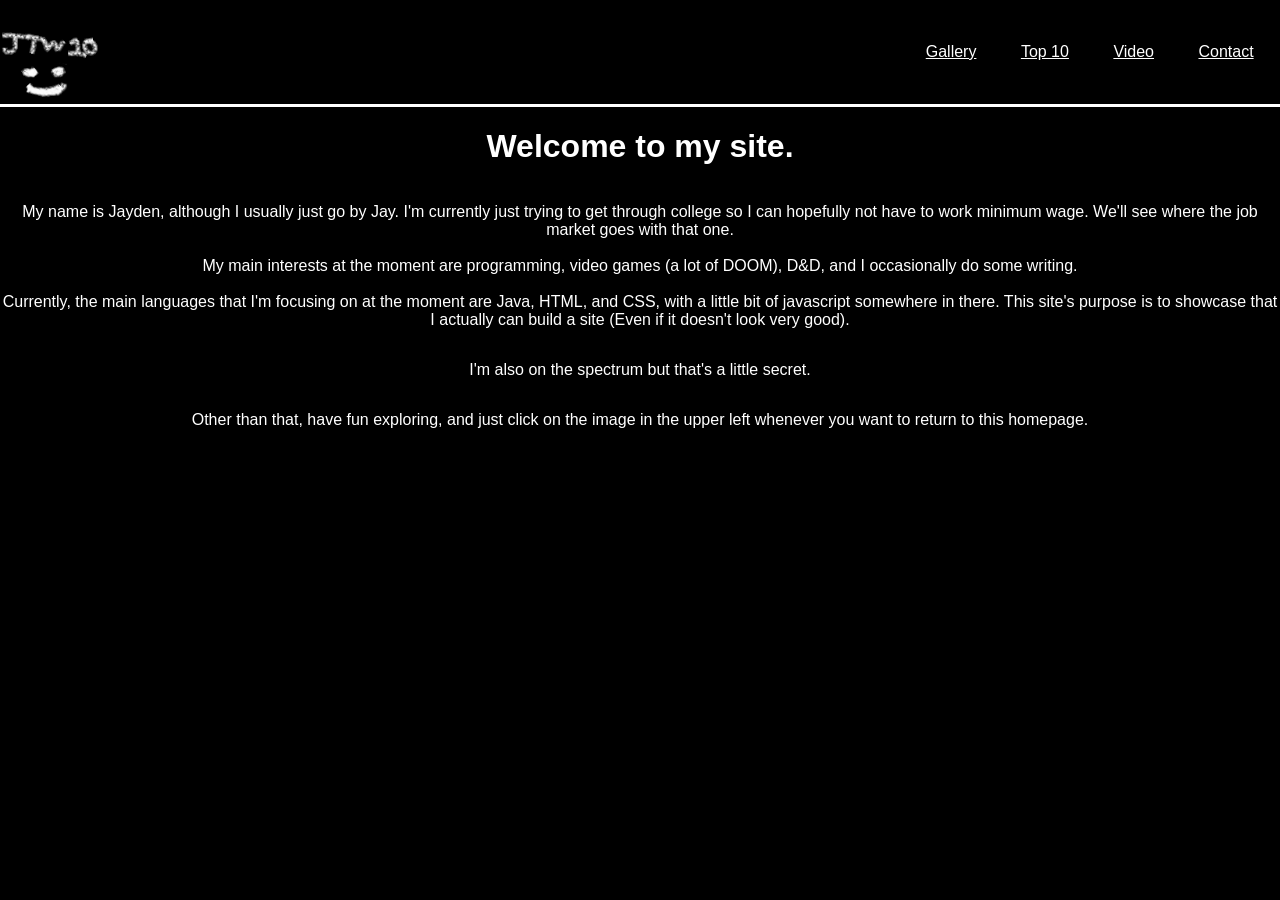
==== index.html @ 6a341c38 "first commit" ====
<!DOCTYPE html>
<html lang="en">
    <head>
        <meta charset="UTF-8">
        <meta name="viewport" content="width=device-width, initial-scale=1.0">
        <title>Jay's Home Page</title>
        <link rel="shortcut icon" href="images/favicon.ico">
        <link rel="stylesheet" href="styles/main.css">
    </head>

    <body>
        <nav class="topbar">
            <a href="index.html"><img class="jaylogo" src="images/jay.png" alt="A crude drawing of a smiley face and the name JTW10."></a>
            <div class="links">
                <a href="gallery.html">Gallery</a>
                <a href="top10.html">Top 10</a>
                <a href="videopage.html">Video</a>
                <a href="formpage.html">Contact</a>
            </div>
        </nav>
        <main>
            <h1>Welcome to my site.</h1>
            <p>
                My name is Jayden, although I usually just go by Jay. 
                I'm currently just trying to get through college so I can hopefully not have to work minimum wage. 
                We'll see where the job market goes with that one.
                <br><br>
                My main interests at the moment are programming, video games (a lot of DOOM), D&D, and I occasionally do some writing.
                <br><br>
                Currently, the main languages that I'm focusing on at the moment are Java, HTML, and CSS, with a little bit of javascript somewhere in there. This site's purpose is to showcase that I actually can build a site (Even if it doesn't look very good).
            </p>
            <p>I'm also on the spectrum but that's a little secret.</p>
            <p>Other than that, have fun exploring, and just click on the image in the upper left whenever you want to return to this homepage. </p>
        </main>
    </body>
</html>
---- styles/main.css ----
html, body {
    margin: 0;
    padding: 0px;
    font-family: Arial, Helvetica, sans-serif;
    background: black;
    color: white;
}

body {
    width: 100%;
}

.topbar {
    display: flex;
    flex-flow: row nowrap;
    justify-content: space-between;
    align-items: center;
    top: 0;
    z-index: 100;
    position: sticky;
    border-bottom: solid white;
    background: black;
    color: white;
}

.jaylogo {
    max-width: 100px;
    height: auto;
}

.links {
    margin-right: 0.4em;
}

.links a {
    color: white;
    padding: 20px;
}

.links a:hover {
    color: yellow;
}

main {
    display: flex;
    flex-flow: column nowrap;
    justify-content: center;
    align-items: center;
    text-align: center;
}

.imageGallery {
    display: flex;
    flex-flow: row wrap;
    justify-content: center;
    gap: 0.5rem;
}

.imageGallery img {
    height: auto;
    width: 500px;
    padding: 0.5rem;
}

th, td {
    padding: 0.25rem 2rem;
}

.explanation {
    height: auto;
    width: 800px;
}

.mediaForm {
    display: flex;
    flex-flow: column nowrap;
    width: 50%;
}

.mediaForm label {
    margin-bottom: 0.5rem;
}

.mediaForm input {
    margin-bottom: 1rem;
}

.button {
    max-width: 100px;
    margin: auto;
}
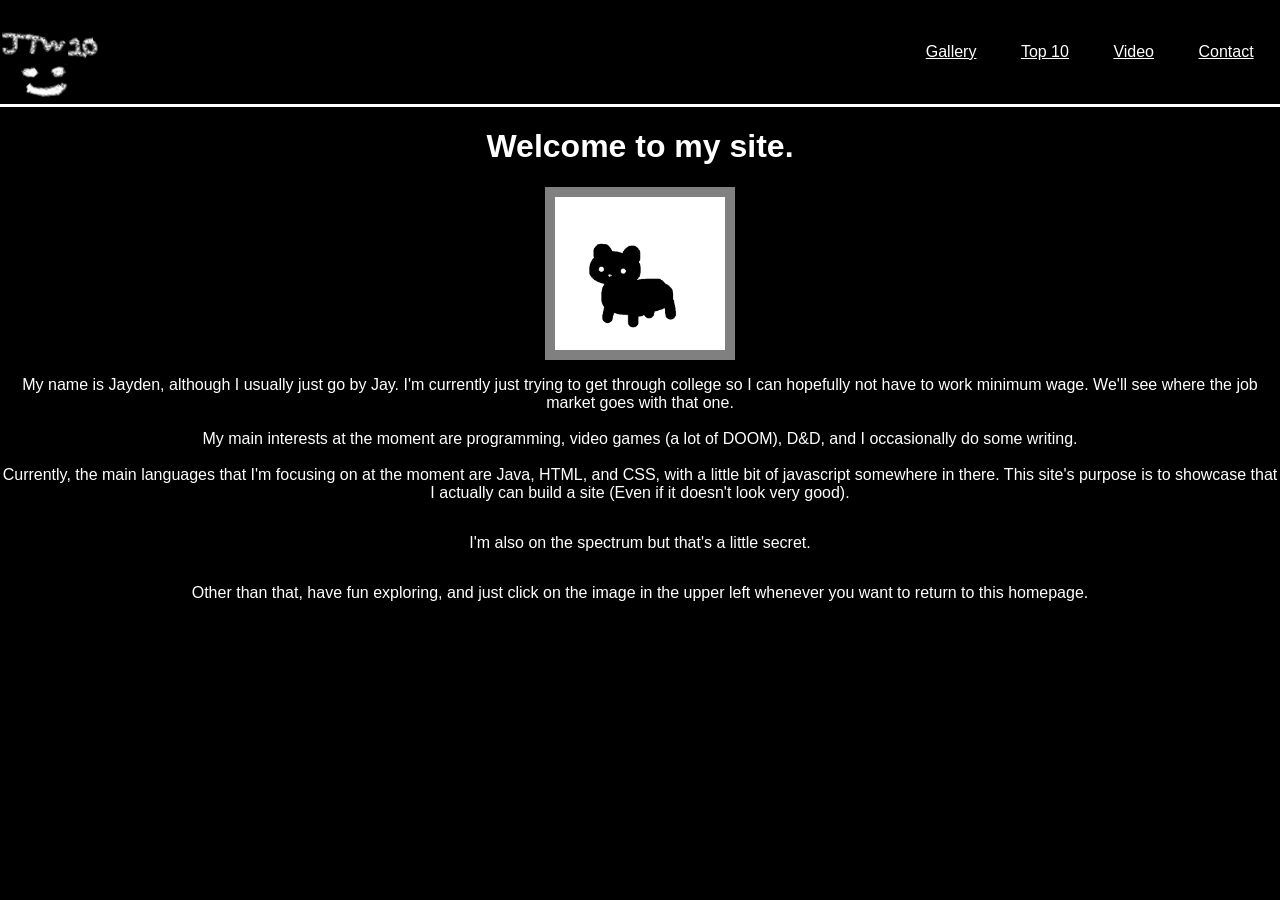
==== commit 6513a3c7: "edited home page" ====
--- a/index.html
+++ b/index.html
@@ -20,6 +20,7 @@
         </nav>
         <main>
             <h1>Welcome to my site.</h1>
+            <img class="creature" src="images/creature.png" alt="A simple, but cute drawing of a cat-like creature.">
             <p>
                 My name is Jayden, although I usually just go by Jay. 
                 I'm currently just trying to get through college so I can hopefully not have to work minimum wage. 
--- a/styles/main.css
+++ b/styles/main.css
@@ -88,4 +88,10 @@
 .button {
     max-width: 100px;
     margin: auto;
+}
+
+.creature {
+    height: auto;
+    width: 170px;
+    border: 10px solid grey;
 }
